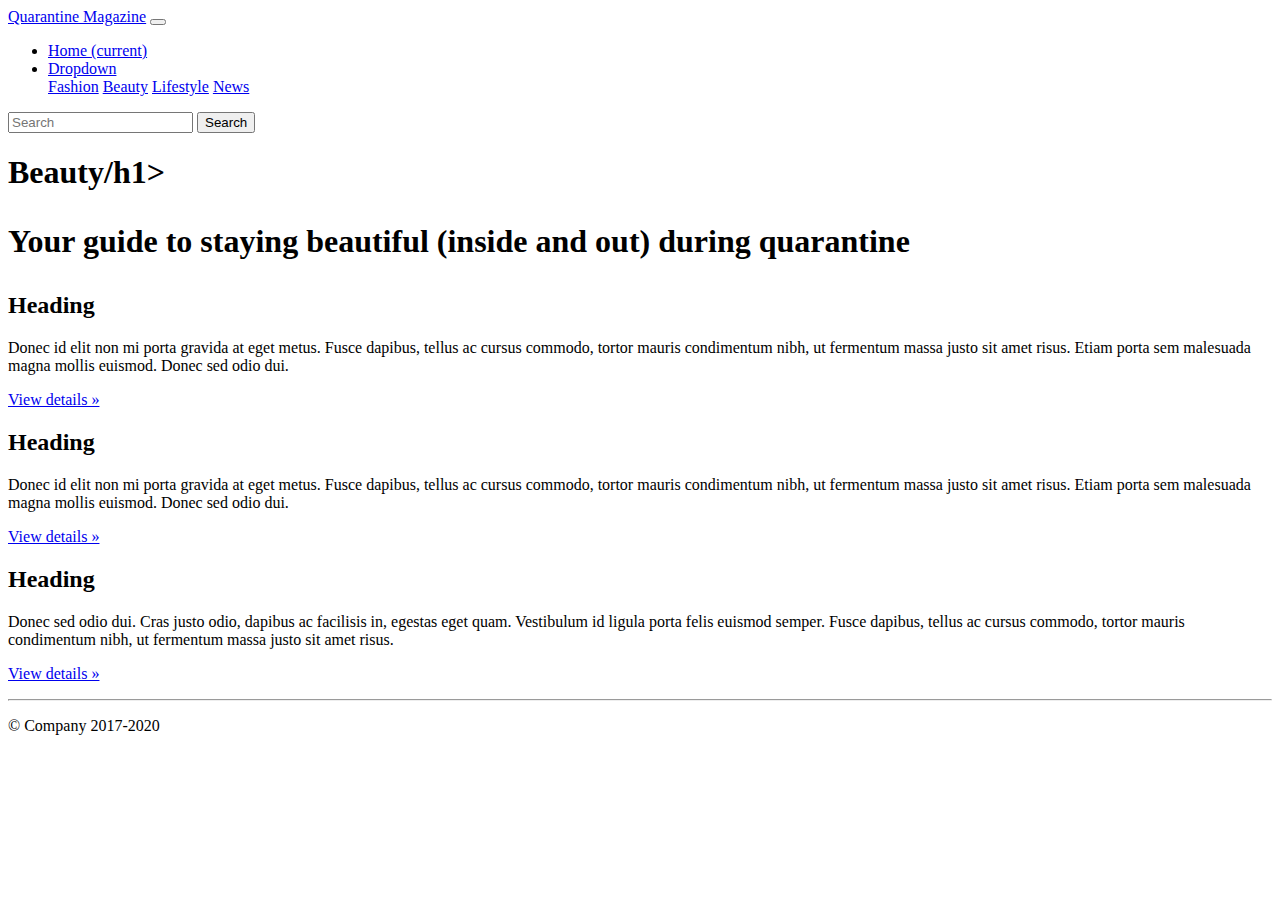
==== BeautyIndex.html @ 4899d7b5 "Update BeautyIndex.html" ====
<!doctype html>
<html lang="en">
  <head>
    <meta charset="utf-8">
    <meta name="viewport" content="width=device-width, initial-scale=1, shrink-to-fit=no">
    <meta name="description" content="">
    <meta name="author" content="Mark Otto, Jacob Thornton, and Bootstrap contributors">
    <meta name="generator" content="Jekyll v4.0.1">
    <title>Quarantine Magazine - Beauty Page</title>

    <link rel="stylesheet" href="coreStylesheet.css">

    <!-- Bootstrap core CSS -->
<link href="/docs/4.5/dist/css/bootstrap.min.css" rel="stylesheet" integrity="sha384-9aIt2nRpC12Uk9gS9baDl411NQApFmC26EwAOH8WgZl5MYYxFfc+NcPb1dKGj7Sk" crossorigin="anonymous">

    <!-- Favicons -->
<link rel="apple-touch-icon" href="/docs/4.5/assets/img/favicons/apple-touch-icon.png" sizes="180x180">
<link rel="icon" href="/docs/4.5/assets/img/favicons/favicon-32x32.png" sizes="32x32" type="image/png">
<link rel="icon" href="/docs/4.5/assets/img/favicons/favicon-16x16.png" sizes="16x16" type="image/png">
<link rel="manifest" href="/docs/4.5/assets/img/favicons/manifest.json">
<link rel="mask-icon" href="/docs/4.5/assets/img/favicons/safari-pinned-tab.svg" color="#563d7c">
<link rel="icon" href="/docs/4.5/assets/img/favicons/favicon.ico">
<meta name="msapplication-config" content="/docs/4.5/assets/img/favicons/browserconfig.xml">
<meta name="theme-color" content="#563d7c">


    <style>
      .bd-placeholder-img {
        font-size: 1.125rem;
        text-anchor: middle;
        -webkit-user-select: none;
        -moz-user-select: none;
        -ms-user-select: none;
        user-select: none;
      }

      @media (min-width: 768px) {
        .bd-placeholder-img-lg {
          font-size: 3.5rem;
        }
      }
    </style>
    <!-- Custom styles for this template -->
    <link href="jumbotron.css" rel="stylesheet">
  </head>
  <body>
    <nav class="navbar navbar-expand-md navbar-dark fixed-top bg-dark">
  <a class="navbar-brand" href="#">Quarantine Magazine</a>
  <button class="navbar-toggler" type="button" data-toggle="collapse" data-target="#navbarsExampleDefault" aria-controls="navbarsExampleDefault" aria-expanded="false" aria-label="Toggle navigation">
    <span class="navbar-toggler-icon"></span>
  </button>

  <div class="collapse navbar-collapse" id="navbarsExampleDefault">
    <ul class="navbar-nav mr-auto">
      <li class="nav-item active">
        <a class="nav-link" href="#">Home <span class="sr-only">(current)</span></a>
      </li>
      <li class="nav-item dropdown">
        <a class="nav-link dropdown-toggle" href="#" id="dropdown01" data-toggle="dropdown" aria-haspopup="true" aria-expanded="false">Dropdown</a>
        <div class="dropdown-menu" aria-labelledby="dropdown01">
          <a class="dropdown-item" href="#">Fashion</a>
          <a class="dropdown-item" href="#">Beauty</a>
          <a class="dropdown-item" href="#">Lifestyle</a>
          <a class="dropdown-item" href="#">News</a>
        </div>
      </li>
    </ul>
    <form class="form-inline my-2 my-lg-0">
      <input class="form-control mr-sm-2" type="text" placeholder="Search" aria-label="Search">
      <button class="btn btn-outline-success my-2 my-sm-0" type="submit">Search</button>
    </form>
  </div>
</nav>

<main role="main">

  <!-- Main jumbotron for a primary marketing message or call to action -->
  <div class="jumbotron">
    <div class="container">
      <h1 class="display-3">Beauty/h1>
      <p>Your guide to staying beautiful (inside and out) during quarantine</p>
    </div>
  </div>

  <div class="container">
    <!-- Example row of columns -->
    <div class="row">
      <div class="col-md-4">
        <h2>Heading</h2>
        <p>Donec id elit non mi porta gravida at eget metus. Fusce dapibus, tellus ac cursus commodo, tortor mauris condimentum nibh, ut fermentum massa justo sit amet risus. Etiam porta sem malesuada magna mollis euismod. Donec sed odio dui. </p>
        <p><a class="btn btn-secondary" href="#" role="button">View details &raquo;</a></p>
      </div>
      <div class="col-md-4">
        <h2>Heading</h2>
        <p>Donec id elit non mi porta gravida at eget metus. Fusce dapibus, tellus ac cursus commodo, tortor mauris condimentum nibh, ut fermentum massa justo sit amet risus. Etiam porta sem malesuada magna mollis euismod. Donec sed odio dui. </p>
        <p><a class="btn btn-secondary" href="#" role="button">View details &raquo;</a></p>
      </div>
      <div class="col-md-4">
        <h2>Heading</h2>
        <p>Donec sed odio dui. Cras justo odio, dapibus ac facilisis in, egestas eget quam. Vestibulum id ligula porta felis euismod semper. Fusce dapibus, tellus ac cursus commodo, tortor mauris condimentum nibh, ut fermentum massa justo sit amet risus.</p>
        <p><a class="btn btn-secondary" href="#" role="button">View details &raquo;</a></p>
      </div>
    </div>

    <hr>

  </div> <!-- /container -->

</main>

<footer class="container">
  <p>&copy; Company 2017-2020</p>
</footer>
<script src="https://code.jquery.com/jquery-3.5.1.slim.min.js" integrity="sha384-DfXdz2htPH0lsSSs5nCTpuj/zy4C+OGpamoFVy38MVBnE+IbbVYUew+OrCXaRkfj" crossorigin="anonymous"></script>
      <script>window.jQuery || document.write('<script src="/docs/4.5/assets/js/vendor/jquery.slim.min.js"><\/script>')</script><script src="/docs/4.5/dist/js/bootstrap.bundle.min.js" integrity="sha384-1CmrxMRARb6aLqgBO7yyAxTOQE2AKb9GfXnEo760AUcUmFx3ibVJJAzGytlQcNXd" crossorigin="anonymous"></script></body>
</html>
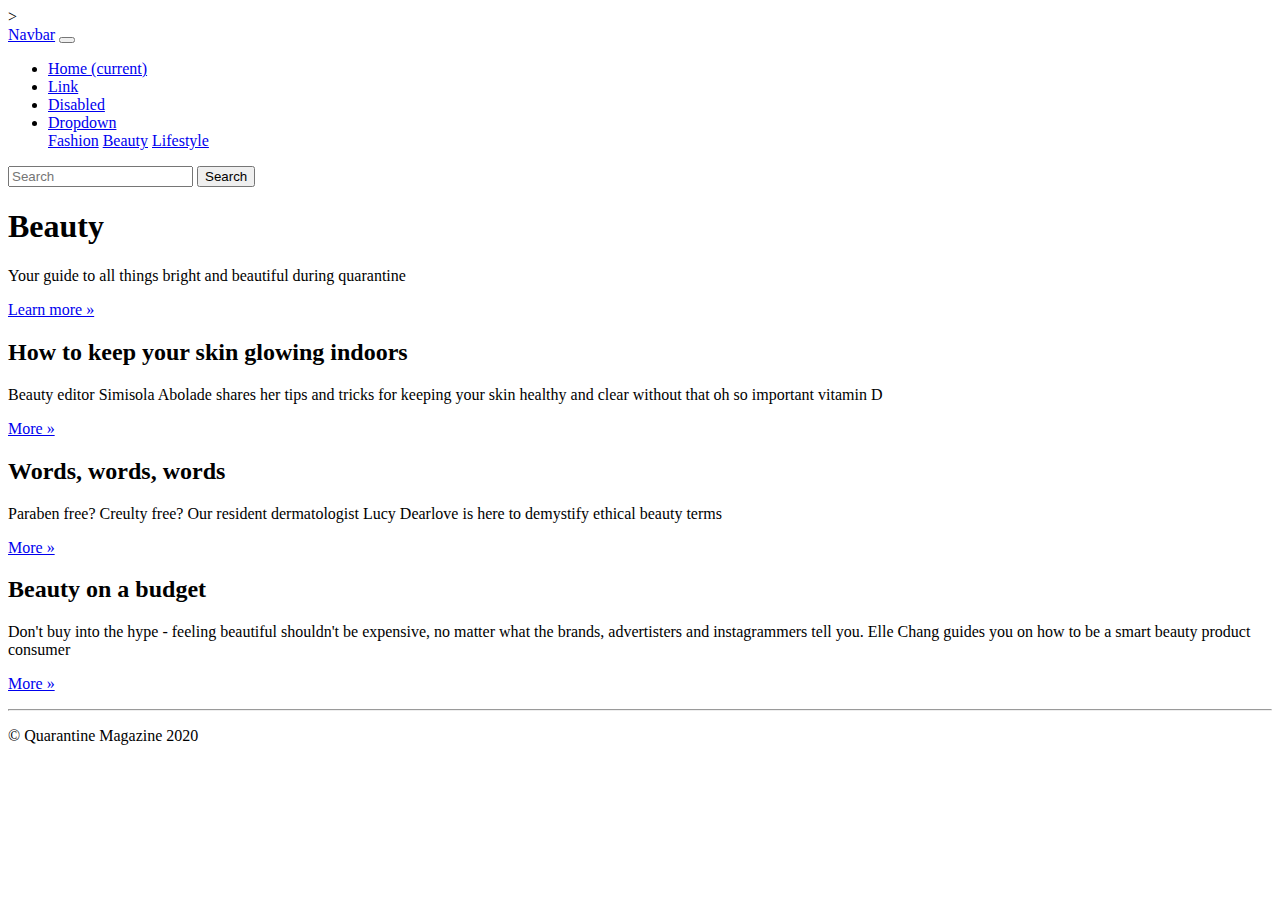
==== commit da4a4090: "Update BeautyIndex.html" ====
--- a/BeautyIndex.html
+++ b/BeautyIndex.html
@@ -4,113 +4,98 @@
     <meta charset="utf-8">
     <meta name="viewport" content="width=device-width, initial-scale=1, shrink-to-fit=no">
     <meta name="description" content="">
-    <meta name="author" content="Mark Otto, Jacob Thornton, and Bootstrap contributors">
-    <meta name="generator" content="Jekyll v4.0.1">
-    <title>Quarantine Magazine - Beauty Page</title>
+    <meta name="author" content="">
+    <link rel="icon" href="/docs/4.0/assets/img/favicons/favicon.ico">
 
-    <link rel="stylesheet" href="coreStylesheet.css">
+    <title>Beauty - Quarantine Magazine</title>
 
-    <!-- Bootstrap core CSS -->
-<link href="/docs/4.5/dist/css/bootstrap.min.css" rel="stylesheet" integrity="sha384-9aIt2nRpC12Uk9gS9baDl411NQApFmC26EwAOH8WgZl5MYYxFfc+NcPb1dKGj7Sk" crossorigin="anonymous">
+    <link rel="stylesheet" href="https://stackpath.bootstrapcdn.com/bootstrap/4.5.0/css/bootstrap.min.css" integrity="sha384-9aIt2nRpC12Uk9gS9baDl411NQApFmC26EwAOH8WgZl5MYYxFfc+NcPb1dKGj7Sk" crossorigin="anonymous">>
+    <link rel = "stylesheet" href="BeautyIndexStylesheet.css">
 
-    <!-- Favicons -->
-<link rel="apple-touch-icon" href="/docs/4.5/assets/img/favicons/apple-touch-icon.png" sizes="180x180">
-<link rel="icon" href="/docs/4.5/assets/img/favicons/favicon-32x32.png" sizes="32x32" type="image/png">
-<link rel="icon" href="/docs/4.5/assets/img/favicons/favicon-16x16.png" sizes="16x16" type="image/png">
-<link rel="manifest" href="/docs/4.5/assets/img/favicons/manifest.json">
-<link rel="mask-icon" href="/docs/4.5/assets/img/favicons/safari-pinned-tab.svg" color="#563d7c">
-<link rel="icon" href="/docs/4.5/assets/img/favicons/favicon.ico">
-<meta name="msapplication-config" content="/docs/4.5/assets/img/favicons/browserconfig.xml">
-<meta name="theme-color" content="#563d7c">
+  </head>
 
+  <body>
 
-    <style>
-      .bd-placeholder-img {
-        font-size: 1.125rem;
-        text-anchor: middle;
-        -webkit-user-select: none;
-        -moz-user-select: none;
-        -ms-user-select: none;
-        user-select: none;
-      }
+    <nav class="navbar navbar-expand-md navbar-dark fixed-top bg-dark">
+      <a class="navbar-brand" href="#">Navbar</a>
+      <button class="navbar-toggler" type="button" data-toggle="collapse" data-target="#navbarsExampleDefault" aria-controls="navbarsExampleDefault" aria-expanded="false" aria-label="Toggle navigation">
+        <span class="navbar-toggler-icon"></span>
+      </button>
 
-      @media (min-width: 768px) {
-        .bd-placeholder-img-lg {
-          font-size: 3.5rem;
-        }
-      }
-    </style>
-    <!-- Custom styles for this template -->
-    <link href="jumbotron.css" rel="stylesheet">
-  </head>
-  <body>
-    <nav class="navbar navbar-expand-md navbar-dark fixed-top bg-dark">
-  <a class="navbar-brand" href="#">Quarantine Magazine</a>
-  <button class="navbar-toggler" type="button" data-toggle="collapse" data-target="#navbarsExampleDefault" aria-controls="navbarsExampleDefault" aria-expanded="false" aria-label="Toggle navigation">
-    <span class="navbar-toggler-icon"></span>
-  </button>
+      <div class="collapse navbar-collapse" id="navbarsExampleDefault">
+        <ul class="navbar-nav mr-auto">
+          <li class="nav-item active">
+            <a class="nav-link" href="#">Home <span class="sr-only">(current)</span></a>
+          </li>
+          <li class="nav-item">
+            <a class="nav-link" href="#">Link</a>
+          </li>
+          <li class="nav-item">
+            <a class="nav-link disabled" href="#">Disabled</a>
+          </li>
+          <li class="nav-item dropdown">
+            <a class="nav-link dropdown-toggle" href="http://example.com" id="dropdown01" data-toggle="dropdown" aria-haspopup="true" aria-expanded="false">Dropdown</a>
+            <div class="dropdown-menu" aria-labelledby="dropdown01">
+              <a class="dropdown-item" href="#">Fashion</a>
+              <a class="dropdown-item" href="#">Beauty</a>
+              <a class="dropdown-item" href="#">Lifestyle</a>
+            </div>
+          </li>
+        </ul>
+        <form class="form-inline my-2 my-lg-0">
+          <input class="form-control mr-sm-2" type="text" placeholder="Search" aria-label="Search">
+          <button class="btn btn-outline-success my-2 my-sm-0" type="submit">Search</button>
+        </form>
+      </div>
+    </nav>
 
-  <div class="collapse navbar-collapse" id="navbarsExampleDefault">
-    <ul class="navbar-nav mr-auto">
-      <li class="nav-item active">
-        <a class="nav-link" href="#">Home <span class="sr-only">(current)</span></a>
-      </li>
-      <li class="nav-item dropdown">
-        <a class="nav-link dropdown-toggle" href="#" id="dropdown01" data-toggle="dropdown" aria-haspopup="true" aria-expanded="false">Dropdown</a>
-        <div class="dropdown-menu" aria-labelledby="dropdown01">
-          <a class="dropdown-item" href="#">Fashion</a>
-          <a class="dropdown-item" href="#">Beauty</a>
-          <a class="dropdown-item" href="#">Lifestyle</a>
-          <a class="dropdown-item" href="#">News</a>
+    <main role="main">
+
+      <!-- Main jumbotron for a primary marketing message or call to action -->
+      <div class="jumbotron">
+        <div class="container">
+          <h1 class="display-3">Beauty</h1>
+          <p>Your guide to all things bright and beautiful during quarantine</p>
+          <p><a class="btn btn-primary btn-lg" href="#" role="button">Learn more &raquo;</a></p>
         </div>
-      </li>
-    </ul>
-    <form class="form-inline my-2 my-lg-0">
-      <input class="form-control mr-sm-2" type="text" placeholder="Search" aria-label="Search">
-      <button class="btn btn-outline-success my-2 my-sm-0" type="submit">Search</button>
-    </form>
-  </div>
-</nav>
+      </div>
 
-<main role="main">
+      <div class="container">
+        <!-- Example row of columns -->
+        <div class="row">
+          <div class="col-md-4">
+            <h2>How to keep your skin glowing indoors</h2>
+            <p>Beauty editor Simisola Abolade shares her tips and tricks for keeping your skin healthy and clear without that oh so important vitamin D </p>
+            <p><a class="btn btn-secondary" href="#" role="button">More &raquo;</a></p>
+          </div>
+          <div class="col-md-4">
+            <h2>Words, words, words</h2>
+            <p>Paraben free? Creulty free? Our resident dermatologist Lucy Dearlove is here to demystify ethical beauty terms </p>
+            <p><a class="btn btn-secondary" href="#" role="button">More &raquo;</a></p>
+          </div>
+          <div class="col-md-4">
+            <h2>Beauty on a budget</h2>
+            <p>Don't buy into the hype - feeling beautiful shouldn't be expensive, no matter what the brands, advertisters and instagrammers tell you. Elle Chang guides you on how to be a smart beauty product consumer</p>
+            <p><a class="btn btn-secondary" href="#" role="button">More &raquo;</a></p>
+          </div>
+        </div>
 
-  <!-- Main jumbotron for a primary marketing message or call to action -->
-  <div class="jumbotron">
-    <div class="container">
-      <h1 class="display-3">Beauty/h1>
-      <p>Your guide to staying beautiful (inside and out) during quarantine</p>
-    </div>
-  </div>
+        <hr>
 
-  <div class="container">
-    <!-- Example row of columns -->
-    <div class="row">
-      <div class="col-md-4">
-        <h2>Heading</h2>
-        <p>Donec id elit non mi porta gravida at eget metus. Fusce dapibus, tellus ac cursus commodo, tortor mauris condimentum nibh, ut fermentum massa justo sit amet risus. Etiam porta sem malesuada magna mollis euismod. Donec sed odio dui. </p>
-        <p><a class="btn btn-secondary" href="#" role="button">View details &raquo;</a></p>
-      </div>
-      <div class="col-md-4">
-        <h2>Heading</h2>
-        <p>Donec id elit non mi porta gravida at eget metus. Fusce dapibus, tellus ac cursus commodo, tortor mauris condimentum nibh, ut fermentum massa justo sit amet risus. Etiam porta sem malesuada magna mollis euismod. Donec sed odio dui. </p>
-        <p><a class="btn btn-secondary" href="#" role="button">View details &raquo;</a></p>
-      </div>
-      <div class="col-md-4">
-        <h2>Heading</h2>
-        <p>Donec sed odio dui. Cras justo odio, dapibus ac facilisis in, egestas eget quam. Vestibulum id ligula porta felis euismod semper. Fusce dapibus, tellus ac cursus commodo, tortor mauris condimentum nibh, ut fermentum massa justo sit amet risus.</p>
-        <p><a class="btn btn-secondary" href="#" role="button">View details &raquo;</a></p>
-      </div>
-    </div>
+      </div> <!-- /container -->
 
-    <hr>
+    </main>
 
-  </div> <!-- /container -->
+    <footer class="container">
+      <p>&copy; Quarantine Magazine 2020</p>
+    </footer>
 
-</main>
-
-<footer class="container">
-  <p>&copy; Company 2017-2020</p>
-</footer>
-<script src="https://code.jquery.com/jquery-3.5.1.slim.min.js" integrity="sha384-DfXdz2htPH0lsSSs5nCTpuj/zy4C+OGpamoFVy38MVBnE+IbbVYUew+OrCXaRkfj" crossorigin="anonymous"></script>
-      <script>window.jQuery || document.write('<script src="/docs/4.5/assets/js/vendor/jquery.slim.min.js"><\/script>')</script><script src="/docs/4.5/dist/js/bootstrap.bundle.min.js" integrity="sha384-1CmrxMRARb6aLqgBO7yyAxTOQE2AKb9GfXnEo760AUcUmFx3ibVJJAzGytlQcNXd" crossorigin="anonymous"></script></body>
+    <!-- Bootstrap core JavaScript
+    ================================================== -->
+    <!-- Placed at the end of the document so the pages load faster -->
+    <script src="https://code.jquery.com/jquery-3.2.1.slim.min.js" integrity="sha384-KJ3o2DKtIkvYIK3UENzmM7KCkRr/rE9/Qpg6aAZGJwFDMVNA/GpGFF93hXpG5KkN" crossorigin="anonymous"></script>
+    <script>window.jQuery || document.write('<script src="../../assets/js/vendor/jquery-slim.min.js"><\/script>')</script>
+    <script src="../../assets/js/vendor/popper.min.js"></script>
+    <script src="../../dist/js/bootstrap.min.js"></script>
+  </body>
 </html>
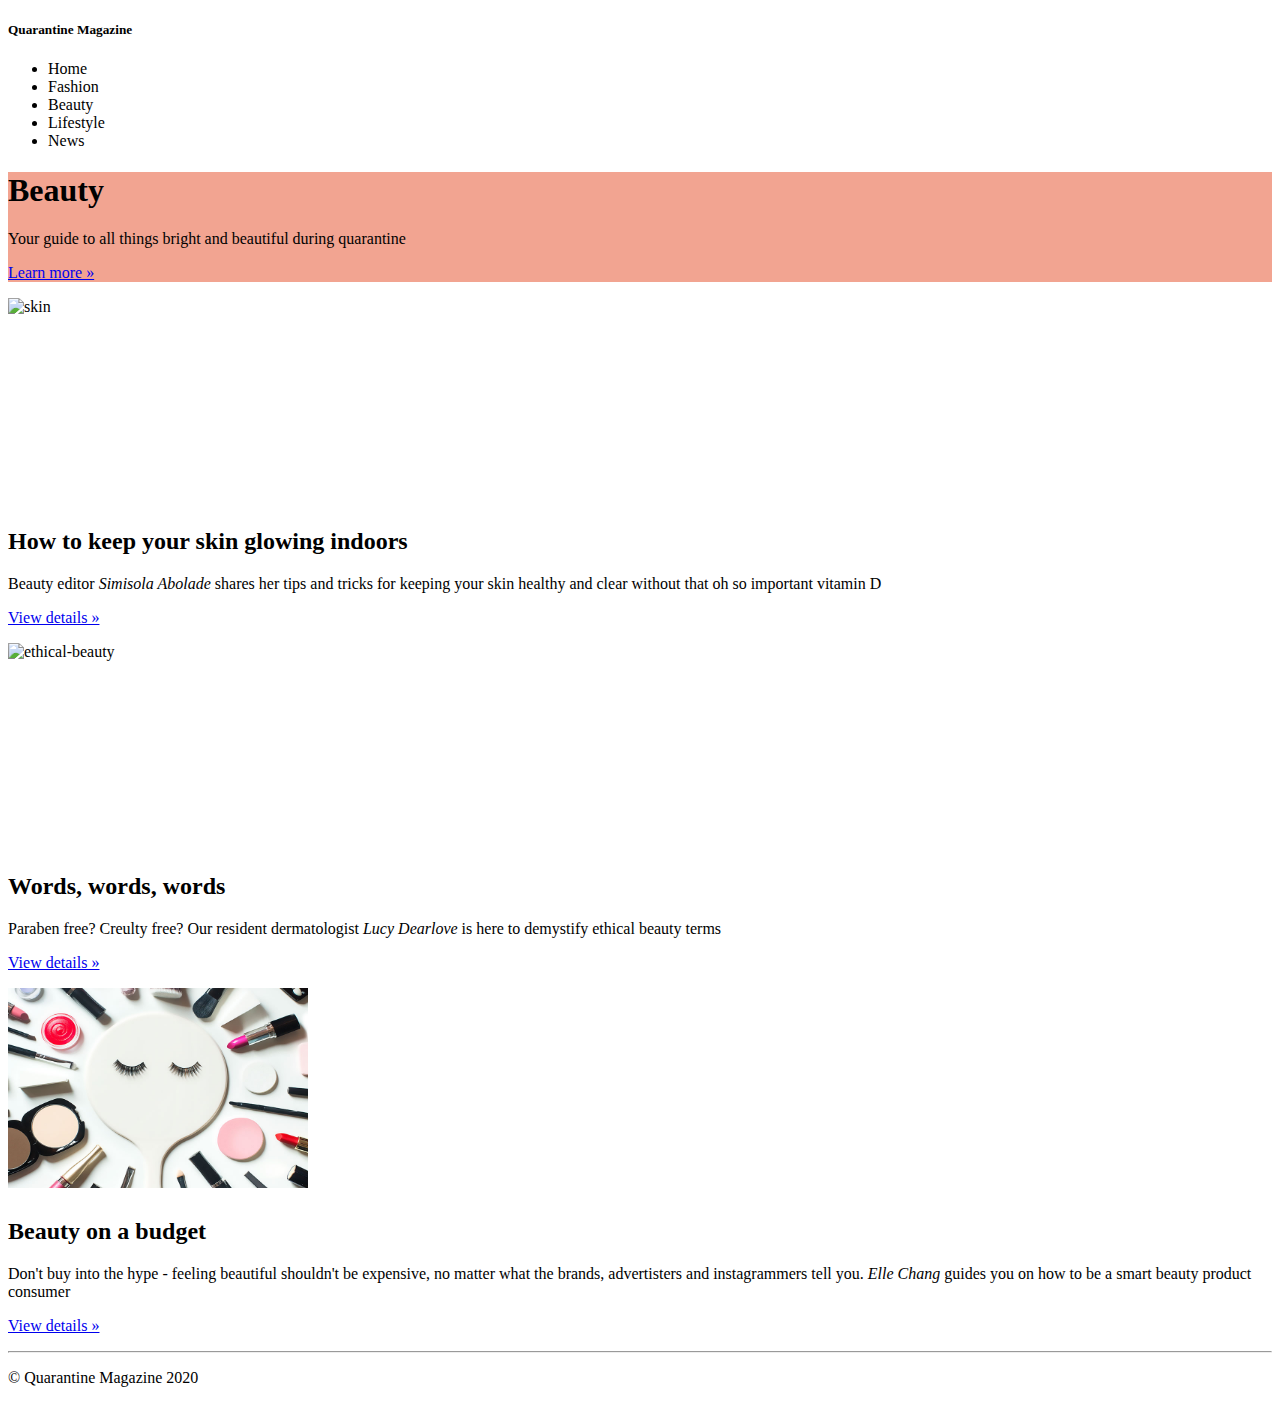
==== commit f38378ad: "Update BeautyIndex.html" ====
--- a/BeautyIndex.html
+++ b/BeautyIndex.html
@@ -9,19 +9,16 @@
 
     <title>Beauty - Quarantine Magazine</title>
 
-    <link rel="stylesheet" href="https://stackpath.bootstrapcdn.com/bootstrap/4.5.0/css/bootstrap.min.css" integrity="sha384-9aIt2nRpC12Uk9gS9baDl411NQApFmC26EwAOH8WgZl5MYYxFfc+NcPb1dKGj7Sk" crossorigin="anonymous">>
+    <link rel="stylesheet" href="https://stackpath.bootstrapcdn.com/bootstrap/4.5.0/css/bootstrap.min.css" integrity="sha384-9aIt2nRpC12Uk9gS9baDl411NQApFmC26EwAOH8WgZl5MYYxFfc+NcPb1dKGj7Sk" crossorigin="anonymous">
+    <!--link rel = "stylesheet" href= "GroupFourCoreStylesheet.css"-->
     <link rel = "stylesheet" href="BeautyIndexStylesheet.css">
 
   </head>
 
   <body>
 
-    <nav class="navbar navbar-expand-md navbar-dark fixed-top bg-dark">
-      <a class="navbar-brand" href="#">Navbar</a>
-      <button class="navbar-toggler" type="button" data-toggle="collapse" data-target="#navbarsExampleDefault" aria-controls="navbarsExampleDefault" aria-expanded="false" aria-label="Toggle navigation">
-        <span class="navbar-toggler-icon"></span>
-      </button>
-
+    <!--nav class="navbar navbar-expand-md navbar-dark fixed-top bg-dark">
+      <a class="navbar-brand" href="#">Home</a>
       <div class="collapse navbar-collapse" id="navbarsExampleDefault">
         <ul class="navbar-nav mr-auto">
           <li class="nav-item active">
@@ -47,11 +44,24 @@
           <button class="btn btn-outline-success my-2 my-sm-0" type="submit">Search</button>
         </form>
       </div>
-    </nav>
+    </nav-->
 
+ <h5>Quarantine Magazine</h5>
+    
     <main role="main">
 
       <!-- Main jumbotron for a primary marketing message or call to action -->
+
+      <div class="second-header">
+        <ul>
+          <li class="Home">Home</li>
+          <li class="Fashion">Fashion</li>
+          <li class="Beauty">Beauty</li>
+          <li class="Life">Lifestyle</li>
+          <li class="News">News</li>
+      </ul>
+    </div>
+
       <div class="jumbotron">
         <div class="container">
           <h1 class="display-3">Beauty</h1>
@@ -64,19 +74,28 @@
         <!-- Example row of columns -->
         <div class="row">
           <div class="col-md-4">
+            <div class="image-1">
+              <img src="skin.jpeg" alt="skin" height="200px"; width="300px";>
+            </div>
             <h2>How to keep your skin glowing indoors</h2>
-            <p>Beauty editor Simisola Abolade shares her tips and tricks for keeping your skin healthy and clear without that oh so important vitamin D </p>
-            <p><a class="btn btn-secondary" href="#" role="button">More &raquo;</a></p>
+            <p>Beauty editor <i>Simisola Abolade</i> shares her tips and tricks for keeping your skin healthy and clear without that oh so important vitamin D </p>
+            <p><a class="btn btn-secondary" href="#" role="button">View details &raquo;</a></p>
           </div>
           <div class="col-md-4">
+            <div class="image-1">
+              <img src="green-beauty.png" alt="ethical-beauty" height="200px"; width="300px";>
+            </div>
             <h2>Words, words, words</h2>
-            <p>Paraben free? Creulty free? Our resident dermatologist Lucy Dearlove is here to demystify ethical beauty terms </p>
-            <p><a class="btn btn-secondary" href="#" role="button">More &raquo;</a></p>
+            <p>Paraben free? Creulty free? Our resident dermatologist <i>Lucy Dearlove</i> is here to demystify ethical beauty terms </p>
+            <p><a class="btn btn-secondary" href="#" role="button">View details &raquo;</a></p>
           </div>
           <div class="col-md-4">
+            <div class="image-1">
+              <img src="beauty-products.jpg" alt="beauty-products" height="200px"; width="300px";>
+            </div>
             <h2>Beauty on a budget</h2>
-            <p>Don't buy into the hype - feeling beautiful shouldn't be expensive, no matter what the brands, advertisters and instagrammers tell you. Elle Chang guides you on how to be a smart beauty product consumer</p>
-            <p><a class="btn btn-secondary" href="#" role="button">More &raquo;</a></p>
+            <p>Don't buy into the hype - feeling beautiful shouldn't be expensive, no matter what the brands, advertisters and instagrammers tell you. <i>Elle Chang</i> guides you on how to be a smart beauty product consumer</p>
+            <p><a class="btn btn-secondary" href="#" role="button">View details &raquo;</a></p>
           </div>
         </div>
 
--- a/BeautyIndexStylesheet.css
+++ b/BeautyIndexStylesheet.css
@@ -0,0 +1,10 @@
+
+
+.jumbotron{
+    background-color:#F2A491;
+}
+.image-1{
+    padding-bottom: 10px;
+    height: 200px;
+    width: 50%;
+}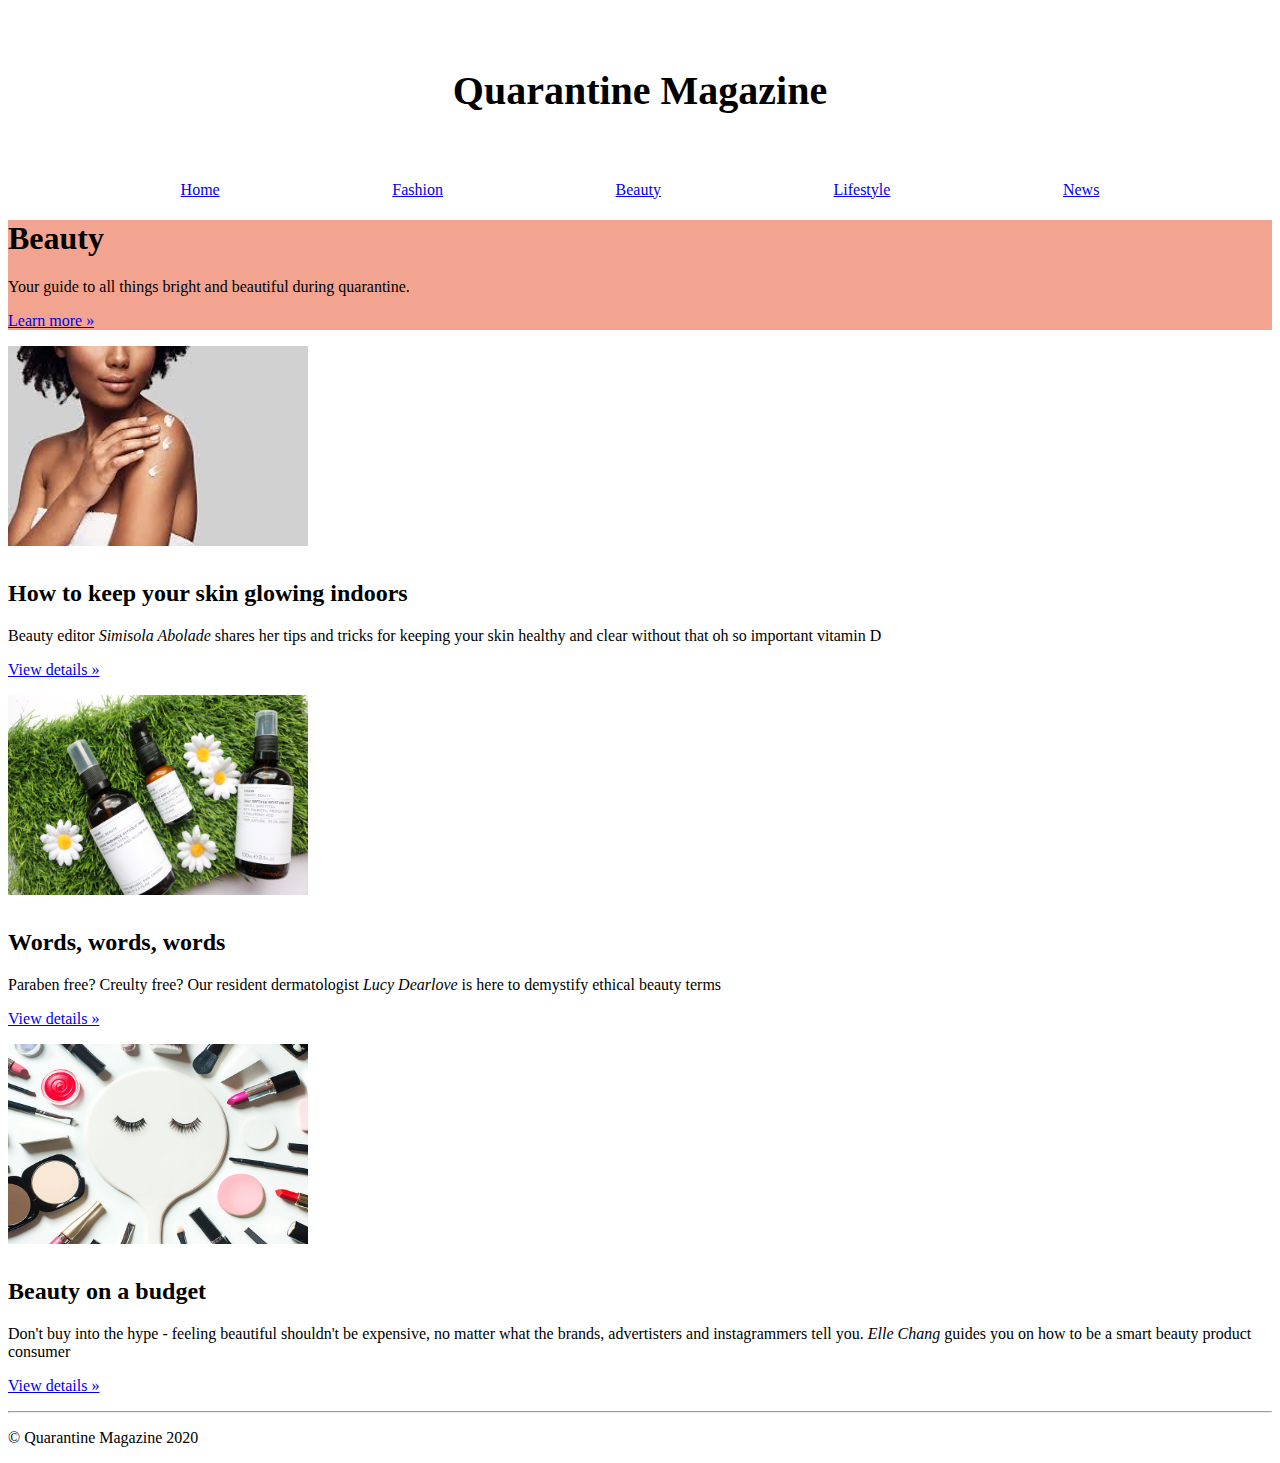
==== commit dd6d661d: "Update BeautyIndex.html" ====
--- a/BeautyIndex.html
+++ b/BeautyIndex.html
@@ -54,18 +54,18 @@
 
       <div class="second-header">
         <ul>
-          <li class="Home">Home</li>
-          <li class="Fashion">Fashion</li>
-          <li class="Beauty">Beauty</li>
-          <li class="Life">Lifestyle</li>
-          <li class="News">News</li>
+          <li class="Home"><a href="index.html">Home</a></li>
+          <li class="Fashion"><a href="FashionIndex.html">Fashion</a></li>
+          <li class="Beauty"><a href="BeautyIndex.html">Beauty</a></li>
+          <li class="Life"><a href="index.html">Lifestyle</a></li>
+          <li class="News"><a href="index.html">News</a></li>
       </ul>
     </div>
 
       <div class="jumbotron">
         <div class="container">
           <h1 class="display-3">Beauty</h1>
-          <p>Your guide to all things bright and beautiful during quarantine</p>
+          <p>Your guide to all things bright and beautiful during quarantine.</p>
           <p><a class="btn btn-primary btn-lg" href="#" role="button">Learn more &raquo;</a></p>
         </div>
       </div>
--- a/BeautyIndexStylesheet.css
+++ b/BeautyIndexStylesheet.css
@@ -1,10 +1,21 @@
-
+h5{
+    text-align: center;
+    font-size: 40px;
+}
 
 .jumbotron{
     background-color:#F2A491;
 }
+
+ul {
+    list-style-type: none;
+    margin: 0;
+    padding: 0;
+    display: flex;
+    justify-content: space-evenly;
+  }
+
+
 .image-1{
     padding-bottom: 10px;
-    height: 200px;
-    width: 50%;
 }